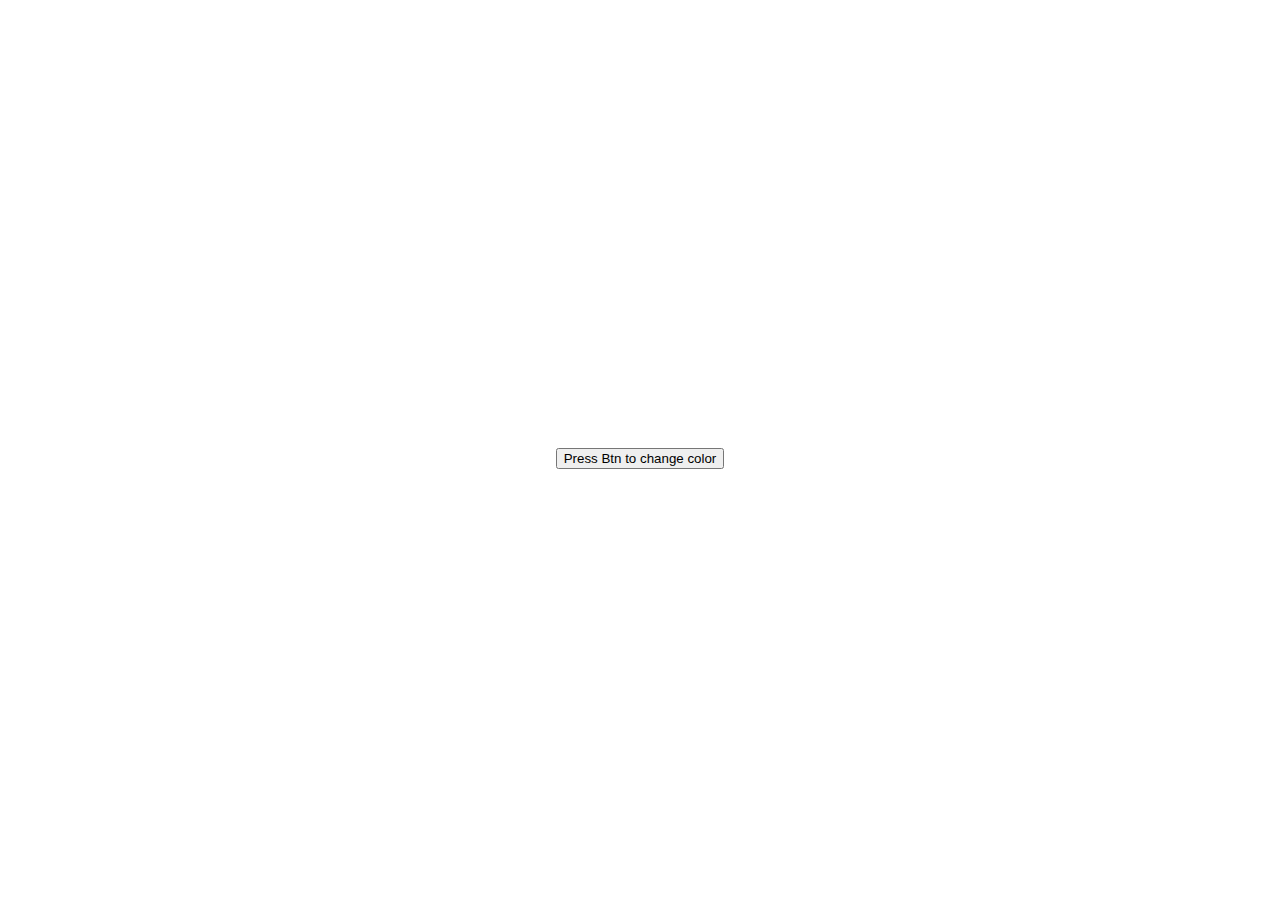
==== changecolor/index.html @ 361bf7be "first commit" ====
<!DOCTYPE html>
<html lang="en">

<head>
    <meta charset="UTF-8">
    <meta name="viewport" content="width=device-width, initial-scale=1.0">
    <title>Document</title>
    <link rel="stylesheet" href="main.css">
</head>

<body>
    <button type="button" class="colorbtn">Press Btn to change color</button>

    <script src="script.js"> </script>
</body>

</html>
---- changecolor/main.css ----
body {
    min-height: 100vh;
    display: flex;
    justify-content: center;
    align-items: center;
}
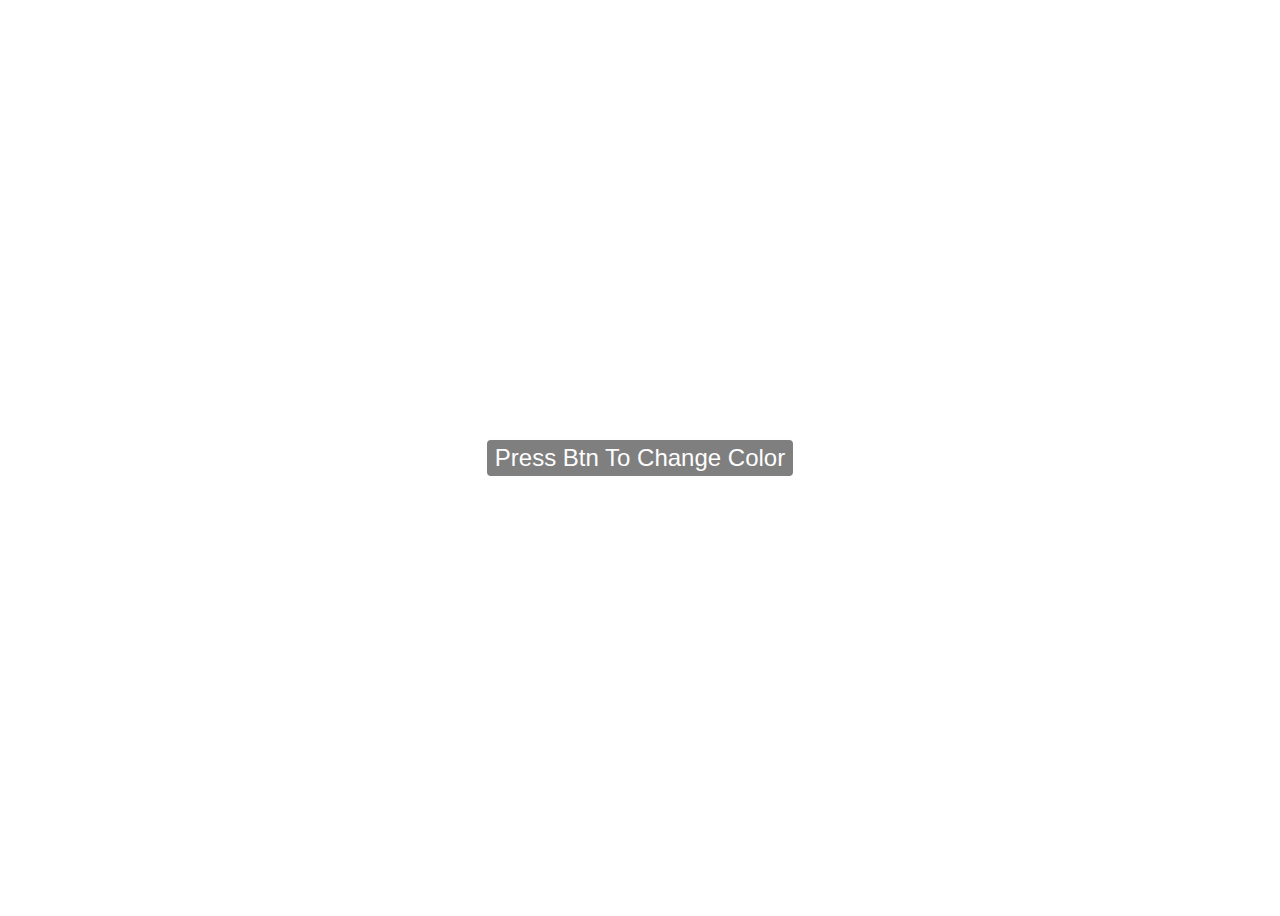
==== commit b769e1ad: "ChangeColor + HexColor" ====
--- a/changecolor/index.html
+++ b/changecolor/index.html
@@ -9,6 +9,7 @@
 </head>
 
 <body>
+
     <button type="button" class="colorbtn">Press Btn to change color</button>
 
     <script src="script.js"> </script>
--- a/changecolor/main.css
+++ b/changecolor/main.css
@@ -1,6 +1,28 @@
 body {
     min-height: 100vh;
+
+
     display: flex;
     justify-content: center;
     align-items: center;
+
+}
+
+.colorbtn {
+    padding: 0.25rem 0.5rem;
+    border: 3px solid #fefefe;
+
+    border-radius: 7px;
+    color: #fefefe;
+
+    background: rgba(0, 0, 0, 0.5);
+    font-size: 1.5rem;
+    text-transform: capitalize;
+    cursor: pointer;
+    outline: none;
+
+}
+
+.colorbtn:hover {
+    background: rgb(0, 0, 0, 0.8);
 }